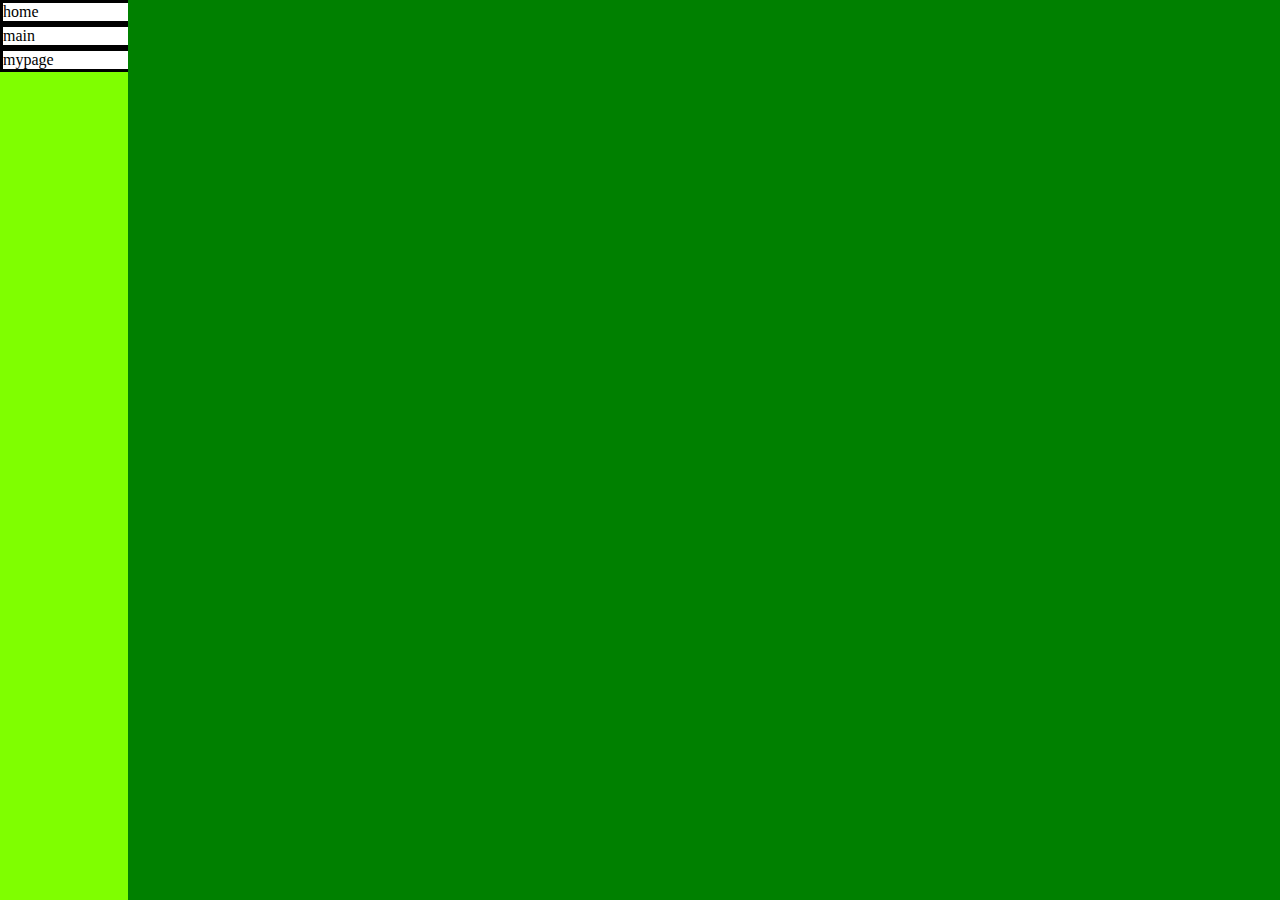
==== navbar/navbar.html @ b67b2d82 "navbar_html" ====
<!DOCTYPE html>
<html lang="en">
<head>
    <meta charset="UTF-8">
    <meta http-equiv="X-UA-Compatible" content="IE=edge">
    <meta name="viewport" content="width=device-width, initial-scale=1.0">
    <title>Document</title>
    <style>
        body {
            width: 100%;
            height: 100%;
            margin: 0;
            display: flex;
            background-color: cadetblue;
            flex-direction: column;
        }


        nav {
            display: flex;
            /* justify-content: center; */
            /* flex-direction: ; */
            margin-top: auto;
            width: 100vw;
            height: 10vh;
            bottom: 0px;
            /* position: fixed; */
            background-color: chartreuse;
        }

        nav > div {
            display: flex;
            /* flex-wrap: wrap; */
            border: solid;
            background-color: white;
            width: 33.33333333%;
        }

        .main {
            width: 100vw;
            height: 90vh;
            display: flex;
            background-color: green;
        }

        @media screen and (min-width: 768px) { 

            body{
                flex-direction: row;
                flex-wrap: wrap;
            }
            nav {
                flex-direction: column;
                width: 10vw;
                height: 100vh;
                align-items: flex-start;
                
            }

            nav > div{
                width: 100%;
                
            }

            .main {
                width: 90vw;
                height: 100vh;
                display: flex;
            }

        }

    </style>
</head>
<body>
    <nav>
        <div>home</div>
        <div>main</div>
        <div>mypage</div>
    </nav>

    <div class="main">

    </div>

    
</body>
</html>
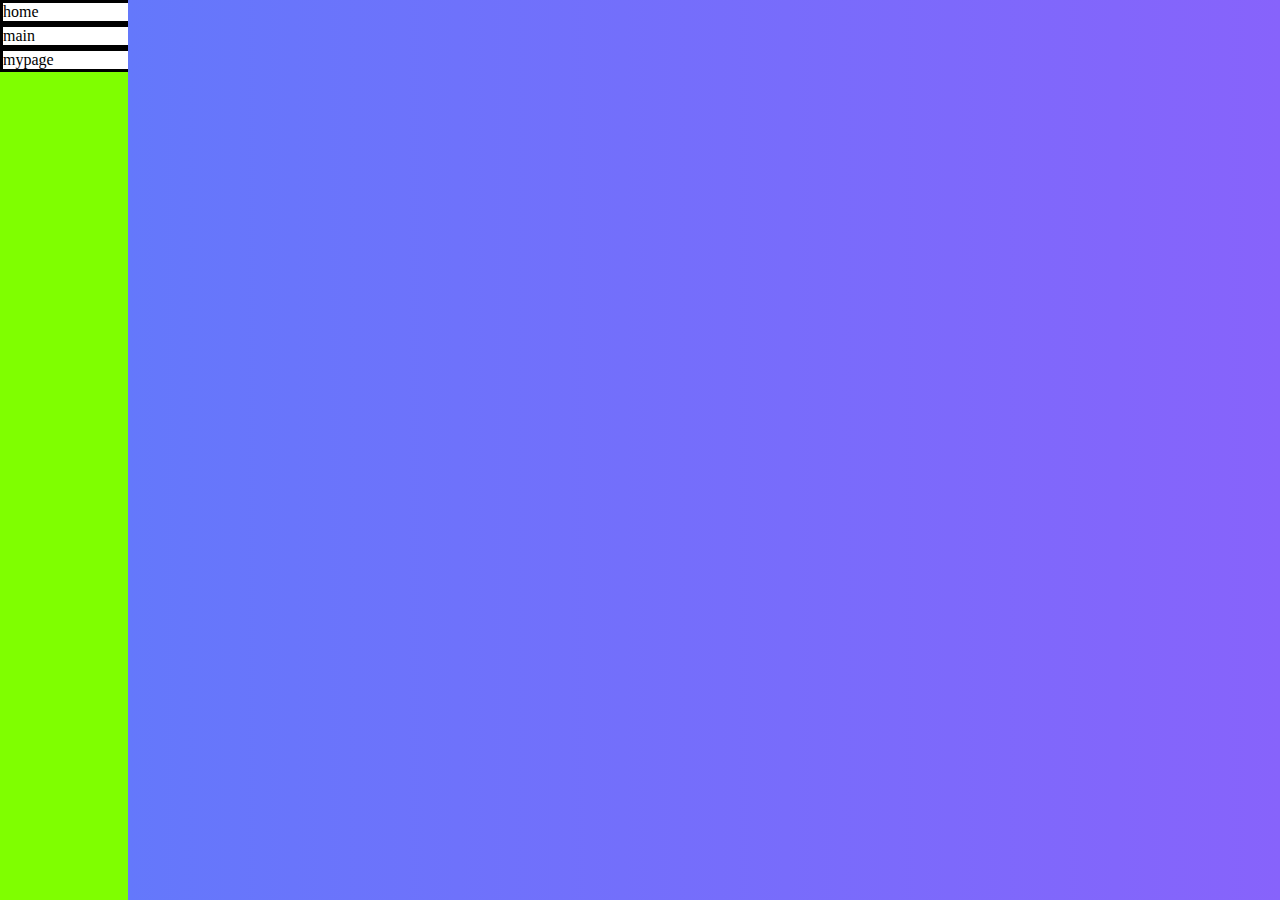
==== commit 44641f60: "gradient css" ====
--- a/navbar/navbar.html
+++ b/navbar/navbar.html
@@ -12,7 +12,8 @@
             margin: 0;
             display: flex;
             background-color: cadetblue;
-            flex-direction: column;
+            flex-direction: column-reverse;
+            
         }
 
 
@@ -40,7 +41,7 @@
             width: 100vw;
             height: 90vh;
             display: flex;
-            background-color: green;
+            background: linear-gradient(to right, #6478FB, #8763FB); linear-gradient(to right, #6478FB, #8763FB);
         }
 
         @media screen and (min-width: 768px) { 
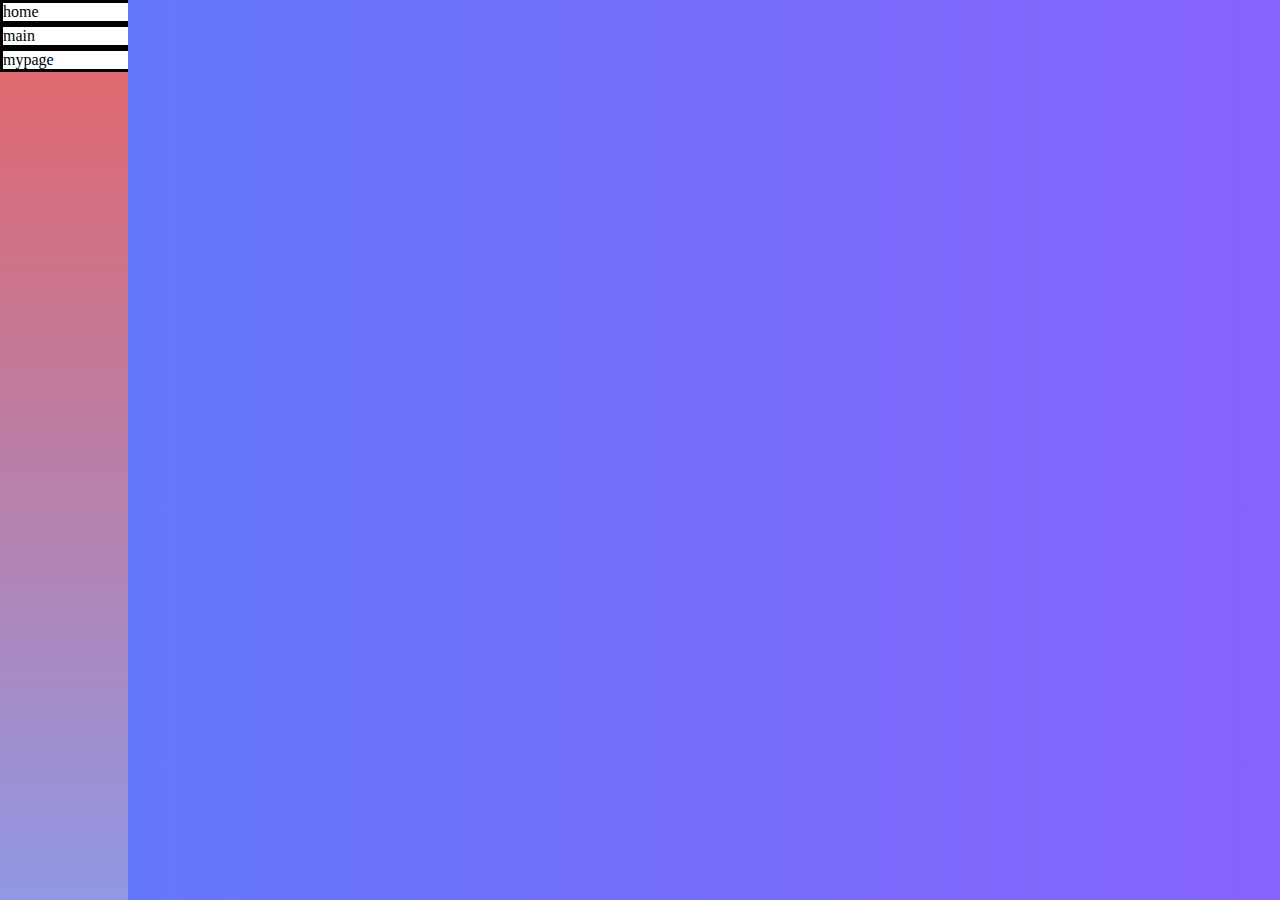
==== commit b46303e3: "Update navbar.html" ====
--- a/navbar/navbar.html
+++ b/navbar/navbar.html
@@ -26,7 +26,7 @@
             height: 10vh;
             bottom: 0px;
             /* position: fixed; */
-            background-color: chartreuse;
+            background: linear-gradient(#e66465, #9198e5);
         }
 
         nav > div {
@@ -44,7 +44,7 @@
             background: linear-gradient(to right, #6478FB, #8763FB); linear-gradient(to right, #6478FB, #8763FB);
         }
 
-        @media screen and (min-width: 768px) { 
+        @media screen and (min-width: 768px), (orientation: landscape){ 
 
             body{
                 flex-direction: row;
